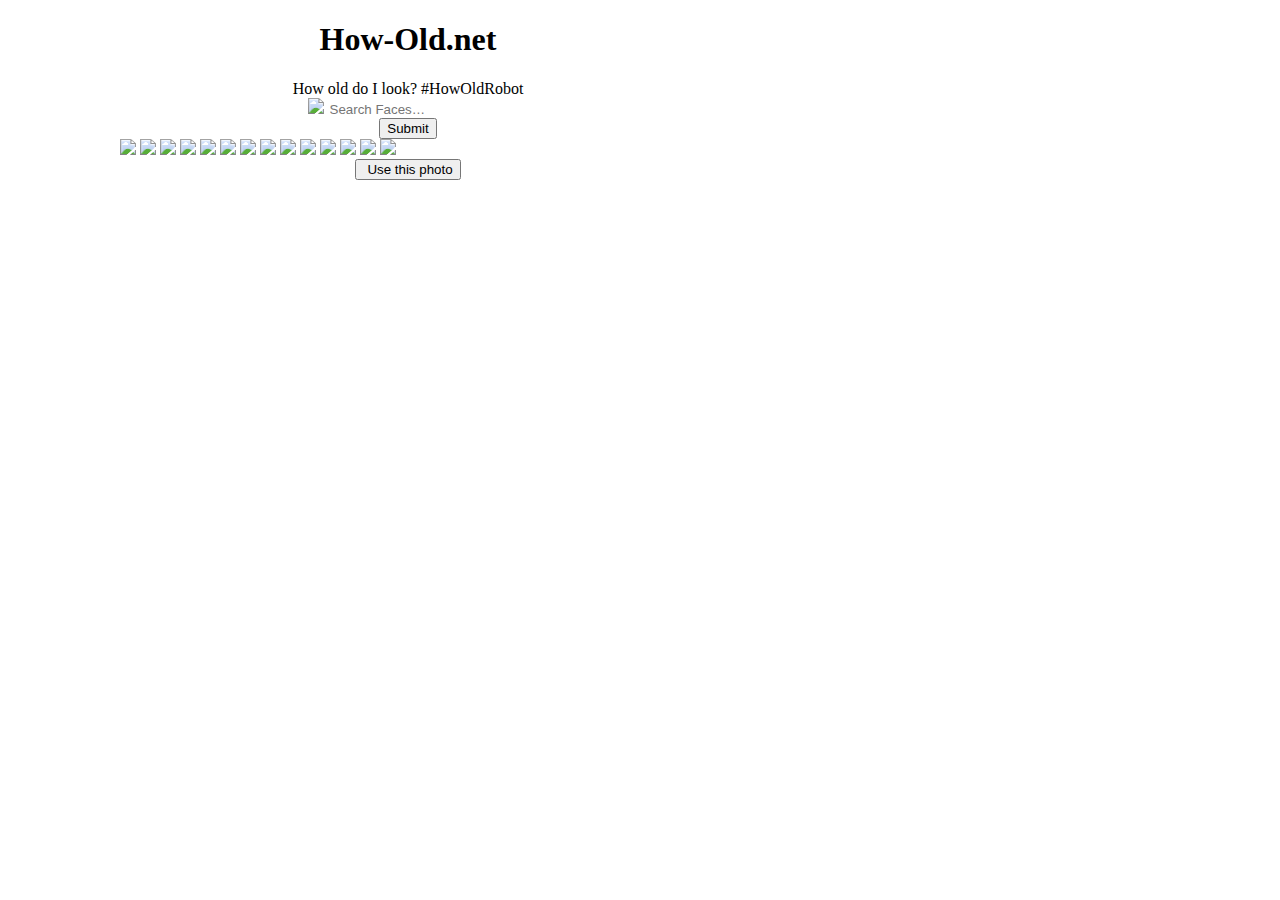
==== index.html @ dbbeac29 "no message" ====
<!DOCTYPE html>
<!-- saved from url=(0019)http://how-old.net/ -->
<html xmlns="http://www.w3.org/1999/xhtml" xmlns:fb="http://ogp.me/ns/fb" class=" js flexbox flexboxlegacy canvas canvastext webgl no-touch geolocation postmessage websqldatabase indexeddb hashchange history draganddrop websockets rgba hsla multiplebgs backgroundsize borderimage borderradius boxshadow textshadow opacity cssanimations csscolumns cssgradients cssreflections csstransforms csstransforms3d csstransitions fontface generatedcontent video audio localstorage sessionstorage webworkers applicationcache svg inlinesvg smil svgclippaths"><head><meta http-equiv="Content-Type" content="text/html; charset=UTF-8">
    <meta property="og:image" content="http://how-old.net/Images/faces2/main6_results.png">
    <meta property="og:site_name" content="How Old Do I Look?">
    <meta name="description" content="The #HowOldRobot guesses how old you look using Machine Learning.">
    <meta property="og:description" content="The #HowOldRobot guesses how old you look using Machine Learning.">
    <meta property=" og:url" content="http://how-old.net/">
    
    <meta name="viewport" content="width=device-width, initial-scale=1.0">
    <title>How old do I look? 3</title>
    <link href="./How old do I look__files/css" rel="stylesheet">

   
<body>
    <div class="site-body">
        <div id="fb-root" class=" fb_reset"><div style="position: absolute; top: -10000px; height: 0px; width: 0px;"><div><iframe name="fb_xdm_frame_http" frameborder="0" allowtransparency="true" allowfullscreen="true" scrolling="no" id="fb_xdm_frame_http" aria-hidden="true" title="Facebook Cross Domain Communication Frame" tabindex="-1" src="./How old do I look__files/87XNE1PC38r.html" style="border: none;"></iframe><iframe name="fb_xdm_frame_https" frameborder="0" allowtransparency="true" allowfullscreen="true" scrolling="no" id="fb_xdm_frame_https" aria-hidden="true" title="Facebook Cross Domain Communication Frame" tabindex="-1" src="./How old do I look__files/87XNE1PC38r(1).html" style="border: none;"></iframe></div></div><div style="position: absolute; top: -10000px; height: 0px; width: 0px;"><div></div></div></div>
        <div class="container" style="max-width: 800px; text-align: center">
<div id="header">
    <div id="headerimage"></div>
    <div id="headertext">
        <div>
            <div>
                <h1 id="picmeh1id">
                    How-Old.net
                </h1>
            </div>
            <div class="subheader">
                How old do I look? <span id="demoSpan">#HowOldRobot</span>
            </div>
        </div>
    </div>
</div>


<div id="selectImage">
   


<form id="searchBing" role="search" action="http://how-old.net/" method="get">
    <div class="input-group" style="background-color: white">
        <span class="input-group-addon" style="padding: 0px 0px 0px 0px; border: none"><img id="bLogo" class="" src="./How old do I look__files/bing2.png" data-bm="3"></span>
        <input type="search" name="q" style="border-style: none;" class="form-control" placeholder="Search Faces…" value="" id="searchText">
        <div class="input-group-btn">
            <input tabindex="0" title="Search" class="b_searchboxSubmit" id="searchsubmit" type="submit">
        </div>
    </div>
    </form>









<div id="imageDiv" class="ImageSelector" style="opacity: 1;">
    <div id="imageList" class="ScrollArea notSelectedImage" style="width: 3500px; transition-timing-function: cubic-bezier(0.1, 0.57, 0.1, 1); transition-duration: 0ms; transform: translate(-1500px, 0px) translateZ(0px);">
            <img src="./How old do I look__files/scroll000.jpg" data-url="Images/faces2/main000.jpg" data-image-name="faces2/main000.jpg" id="faces2/main000.jpg" data-orig-url="" data-orig-domain="">
            <img src="./How old do I look__files/scroll001.jpg" data-url="Images/faces2/main001.jpg" data-image-name="faces2/main001.jpg" id="faces2/main001.jpg" data-orig-url="" data-orig-domain="">
            <img src="./How old do I look__files/scroll002.jpg" data-url="Images/faces2/main002.jpg" data-image-name="faces2/main002.jpg" id="faces2/main002.jpg" data-orig-url="" data-orig-domain="">
            <img src="./How old do I look__files/scroll003.jpg" data-url="Images/faces2/main003.jpg" data-image-name="faces2/main003.jpg" id="faces2/main003.jpg" data-orig-url="" data-orig-domain="">
            <img src="./How old do I look__files/scroll004.jpg" data-url="Images/faces2/main004.jpg" data-image-name="faces2/main004.jpg" id="faces2/main004.jpg" data-orig-url="" data-orig-domain="">
            <img src="./How old do I look__files/scroll005.jpg" data-url="Images/faces2/main005.jpg" data-image-name="faces2/main005.jpg" id="faces2/main005.jpg" data-orig-url="" data-orig-domain="">
            <img src="./How old do I look__files/scroll007.jpg" data-url="Images/faces2/main007.jpg" data-image-name="faces2/main007.jpg" id="faces2/main007.jpg" data-orig-url="" data-orig-domain="" class="selectedImage">
            <img src="./How old do I look__files/scroll008.jpg" data-url="Images/faces2/main008.jpg" data-image-name="faces2/main008.jpg" id="faces2/main008.jpg" data-orig-url="" data-orig-domain="">
            <img src="./How old do I look__files/scroll009.jpg" data-url="Images/faces2/main009.jpg" data-image-name="faces2/main009.jpg" id="faces2/main009.jpg" data-orig-url="" data-orig-domain="">
            <img src="./How old do I look__files/scroll0010.jpg" data-url="Images/faces2/main0010.jpg" data-image-name="faces2/main0010.jpg" id="faces2/main0010.jpg" data-orig-url="" data-orig-domain="">
            <img src="./How old do I look__files/scroll0011.jpg" data-url="Images/faces2/main0011.jpg" data-image-name="faces2/main0011.jpg" id="faces2/main0011.jpg" data-orig-url="" data-orig-domain="">
            <img src="./How old do I look__files/scroll0012.jpg" data-url="Images/faces2/main0012.jpg" data-image-name="faces2/main0012.jpg" id="faces2/main0012.jpg" data-orig-url="" data-orig-domain="">
            <img src="./How old do I look__files/scroll0013.jpg" data-url="Images/faces2/main0013.jpg" data-image-name="faces2/main0013.jpg" id="faces2/main0013.jpg" data-orig-url="" data-orig-domain="">
            <img src="./How old do I look__files/scroll0014.jpg" data-url="Images/faces2/main0014.jpg" data-image-name="faces2/main0014.jpg" id="faces2/main0014.jpg" data-orig-url="" data-orig-domain="">
    </div>

    <div id="SelectorBox">
        <a id="attributionId" class="imgAttribution" href="http://how-old.net/#" target="_blank" data-orig-url=""></a>
    </div>
    <div id="SelectorTag">
        
        <button type="button" class="btn btn-default" onclick="analyzeUrl() ">
            <span class="glyphicon glyphicon-circle-arrow-right" style="margin-right: 4px" aria-hidden="true"></span>Use this photo
        </button>
    </div>





        </div>
    </div>
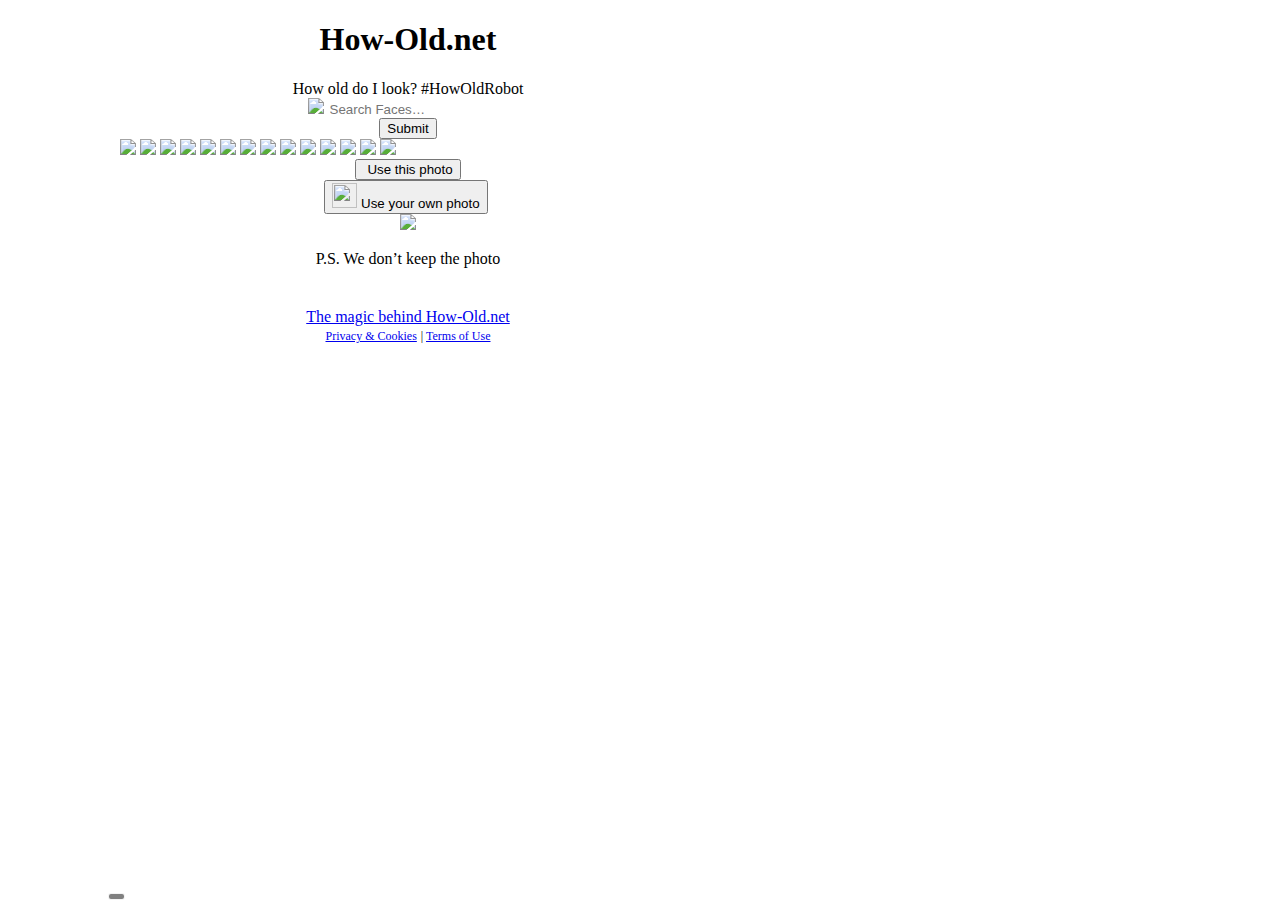
==== commit df4e34a1: "no message" ====
--- a/index.html
+++ b/index.html
@@ -8,14 +8,54 @@
     <meta property=" og:url" content="http://how-old.net/">
     
     <meta name="viewport" content="width=device-width, initial-scale=1.0">
-    <title>How old do I look? 3</title>
-    <link href="./How old do I look__files/css" rel="stylesheet">
-
-   
+    <title>How old do I look?</title>
+    <link href="./How old do I look__files/css.css" rel="stylesheet">
+
+    <script type="text/javascript">
+        var appInsights = window.appInsights || function(config) {
+            function s(config) {
+                t[config] = function() {
+                    var i = arguments;
+                    t.queue.push(function() { t[config].apply(t, i) })
+                }
+            }
+
+            var t = { config: config }, r = document, f = window, e = "script", o = r.createElement(e), i, u;
+            for (o.src = config.url || "//az416426.vo.msecnd.net/scripts/a/ai.0.js", r.getElementsByTagName(e)[0].parentNode.appendChild(o), t.cookie = r.cookie, t.queue = [], i = ["Event", "Exception", "Metric", "PageView", "Trace"]; i.length;)s("track" + i.pop());
+            return config.disableExceptionTracking || (i = "onerror", s("_" + i), u = f[i], f[i] = function(config, r, f, e, o) {
+                var s = u && u(config, r, f, e, o);
+                return s !== !0 && t["_" + i](config, r, f, e, o), s
+            }), t
+        }({
+            instrumentationKey: "9ee7038d-8036-41c1-9b93-933e8acb34ff"
+        });
+
+        window.appInsights = appInsights;
+        appInsights.trackPageView(null, null, { urlReferrr: document.referrer });
+    </script><script src="./How old do I look__files/ai.0.js.download"></script>
+    <script type="text/javascript">
+        // set up optimizely, set cookie expiration for 2 years
+        window['optimizely'] = window['optimizely'] || [];
+        window['optimizely'].push(["setCookieExpiration", 730]);
+    </script>
+    <script src="./How old do I look__files/2873520318.js.download"></script>
+<script type="text/javascript" charset="utf-8" async="" src="./How old do I look__files/button.c3b1210de6dcfc66af312e0fed7fdcd2.js.download"></script><style type="text/css">.fb_hidden{position:absolute;top:-10000px;z-index:10001}.fb_reposition{overflow:hidden;position:relative}.fb_invisible{display:none}.fb_reset{background:none;border:0;border-spacing:0;color:#000;cursor:auto;direction:ltr;font-family:"lucida grande", tahoma, verdana, arial, sans-serif;font-size:11px;font-style:normal;font-variant:normal;font-weight:normal;letter-spacing:normal;line-height:1;margin:0;overflow:visible;padding:0;text-align:left;text-decoration:none;text-indent:0;text-shadow:none;text-transform:none;visibility:visible;white-space:normal;word-spacing:normal}.fb_reset>div{overflow:hidden}.fb_link img{border:none}@keyframes fb_transform{from{opacity:0;transform:scale(.95)}to{opacity:1;transform:scale(1)}}.fb_animate{animation:fb_transform .3s forwards}
+.fb_dialog{background:rgba(82, 82, 82, .7);position:absolute;top:-10000px;z-index:10001}.fb_reset .fb_dialog_legacy{overflow:visible}.fb_dialog_advanced{padding:10px;-moz-border-radius:8px;-webkit-border-radius:8px;border-radius:8px}.fb_dialog_content{background:#fff;color:#333}.fb_dialog_close_icon{background:url(http://static.xx.fbcdn.net/rsrc.php/v3/yq/r/IE9JII6Z1Ys.png) no-repeat scroll 0 0 transparent;cursor:pointer;display:block;height:15px;position:absolute;right:18px;top:17px;width:15px}.fb_dialog_mobile .fb_dialog_close_icon{top:5px;left:5px;right:auto}.fb_dialog_padding{background-color:transparent;position:absolute;width:1px;z-index:-1}.fb_dialog_close_icon:hover{background:url(http://static.xx.fbcdn.net/rsrc.php/v3/yq/r/IE9JII6Z1Ys.png) no-repeat scroll 0 -15px transparent}.fb_dialog_close_icon:active{background:url(http://static.xx.fbcdn.net/rsrc.php/v3/yq/r/IE9JII6Z1Ys.png) no-repeat scroll 0 -30px transparent}.fb_dialog_loader{background-color:#f6f7f9;border:1px solid #606060;font-size:24px;padding:20px}.fb_dialog_top_left,.fb_dialog_top_right,.fb_dialog_bottom_left,.fb_dialog_bottom_right{height:10px;width:10px;overflow:hidden;position:absolute}.fb_dialog_top_left{background:url(http://static.xx.fbcdn.net/rsrc.php/v3/ye/r/8YeTNIlTZjm.png) no-repeat 0 0;left:-10px;top:-10px}.fb_dialog_top_right{background:url(http://static.xx.fbcdn.net/rsrc.php/v3/ye/r/8YeTNIlTZjm.png) no-repeat 0 -10px;right:-10px;top:-10px}.fb_dialog_bottom_left{background:url(http://static.xx.fbcdn.net/rsrc.php/v3/ye/r/8YeTNIlTZjm.png) no-repeat 0 -20px;bottom:-10px;left:-10px}.fb_dialog_bottom_right{background:url(http://static.xx.fbcdn.net/rsrc.php/v3/ye/r/8YeTNIlTZjm.png) no-repeat 0 -30px;right:-10px;bottom:-10px}.fb_dialog_vert_left,.fb_dialog_vert_right,.fb_dialog_horiz_top,.fb_dialog_horiz_bottom{position:absolute;background:#525252;filter:alpha(opacity=70);opacity:.7}.fb_dialog_vert_left,.fb_dialog_vert_right{width:10px;height:100%}.fb_dialog_vert_left{margin-left:-10px}.fb_dialog_vert_right{right:0;margin-right:-10px}.fb_dialog_horiz_top,.fb_dialog_horiz_bottom{width:100%;height:10px}.fb_dialog_horiz_top{margin-top:-10px}.fb_dialog_horiz_bottom{bottom:0;margin-bottom:-10px}.fb_dialog_iframe{line-height:0}.fb_dialog_content .dialog_title{background:#6d84b4;border:1px solid #365899;color:#fff;font-size:14px;font-weight:bold;margin:0}.fb_dialog_content .dialog_title>span{background:url(http://static.xx.fbcdn.net/rsrc.php/v3/yd/r/Cou7n-nqK52.gif) no-repeat 5px 50%;float:left;padding:5px 0 7px 26px}body.fb_hidden{-webkit-transform:none;height:100%;margin:0;overflow:visible;position:absolute;top:-10000px;left:0;width:100%}.fb_dialog.fb_dialog_mobile.loading{background:url(http://static.xx.fbcdn.net/rsrc.php/v3/ya/r/3rhSv5V8j3o.gif) white no-repeat 50% 50%;min-height:100%;min-width:100%;overflow:hidden;position:absolute;top:0;z-index:10001}.fb_dialog.fb_dialog_mobile.loading.centered{width:auto;height:auto;min-height:initial;min-width:initial;background:none}.fb_dialog.fb_dialog_mobile.loading.centered #fb_dialog_loader_spinner{width:100%}.fb_dialog.fb_dialog_mobile.loading.centered .fb_dialog_content{background:none}.loading.centered #fb_dialog_loader_close{color:#fff;display:block;padding-top:20px;clear:both;font-size:18px}#fb-root #fb_dialog_ipad_overlay{background:rgba(0, 0, 0, .45);position:absolute;bottom:0;left:0;right:0;top:0;width:100%;min-height:100%;z-index:10000}#fb-root #fb_dialog_ipad_overlay.hidden{display:none}.fb_dialog.fb_dialog_mobile.loading iframe{visibility:hidden}.fb_dialog_content .dialog_header{-webkit-box-shadow:white 0 1px 1px -1px inset;background:-webkit-gradient(linear, 0% 0%, 0% 100%, from(#738ABA), to(#2C4987));border-bottom:1px solid;border-color:#1d4088;color:#fff;font:14px Helvetica, sans-serif;font-weight:bold;text-overflow:ellipsis;text-shadow:rgba(0, 30, 84, .296875) 0 -1px 0;vertical-align:middle;white-space:nowrap}.fb_dialog_content .dialog_header table{-webkit-font-smoothing:subpixel-antialiased;height:43px;width:100%}.fb_dialog_content .dialog_header td.header_left{font-size:12px;padding-left:5px;vertical-align:middle;width:60px}.fb_dialog_content .dialog_header td.header_right{font-size:12px;padding-right:5px;vertical-align:middle;width:60px}.fb_dialog_content .touchable_button{background:-webkit-gradient(linear, 0% 0%, 0% 100%, from(#4966A6), color-stop(.5, #355492), to(#2A4887));border:1px solid #29487d;-webkit-background-clip:padding-box;-webkit-border-radius:3px;-webkit-box-shadow:rgba(0, 0, 0, .117188) 0 1px 1px inset, rgba(255, 255, 255, .167969) 0 1px 0;display:inline-block;margin-top:3px;max-width:85px;line-height:18px;padding:4px 12px;position:relative}.fb_dialog_content .dialog_header .touchable_button input{border:none;background:none;color:#fff;font:12px Helvetica, sans-serif;font-weight:bold;margin:2px -12px;padding:2px 6px 3px 6px;text-shadow:rgba(0, 30, 84, .296875) 0 -1px 0}.fb_dialog_content .dialog_header .header_center{color:#fff;font-size:16px;font-weight:bold;line-height:18px;text-align:center;vertical-align:middle}.fb_dialog_content .dialog_content{background:url(http://static.xx.fbcdn.net/rsrc.php/v3/y9/r/jKEcVPZFk-2.gif) no-repeat 50% 50%;border:1px solid #555;border-bottom:0;border-top:0;height:150px}.fb_dialog_content .dialog_footer{background:#f6f7f9;border:1px solid #555;border-top-color:#ccc;height:40px}#fb_dialog_loader_close{float:left}.fb_dialog.fb_dialog_mobile .fb_dialog_close_button{text-shadow:rgba(0, 30, 84, .296875) 0 -1px 0}.fb_dialog.fb_dialog_mobile .fb_dialog_close_icon{visibility:hidden}#fb_dialog_loader_spinner{animation:rotateSpinner 1.2s linear infinite;background-color:transparent;background-image:url(http://static.xx.fbcdn.net/rsrc.php/v3/yD/r/t-wz8gw1xG1.png);background-repeat:no-repeat;background-position:50% 50%;height:24px;width:24px}@keyframes rotateSpinner{0%{transform:rotate(0deg)}100%{transform:rotate(360deg)}}
+.fb_iframe_widget{display:inline-block;position:relative}.fb_iframe_widget span{display:inline-block;position:relative;text-align:justify}.fb_iframe_widget iframe{position:absolute}.fb_iframe_widget_fluid_desktop,.fb_iframe_widget_fluid_desktop span,.fb_iframe_widget_fluid_desktop iframe{max-width:100%}.fb_iframe_widget_fluid_desktop iframe{min-width:220px;position:relative}.fb_iframe_widget_lift{z-index:1}.fb_hide_iframes iframe{position:relative;left:-10000px}.fb_iframe_widget_loader{position:relative;display:inline-block}.fb_iframe_widget_fluid{display:inline}.fb_iframe_widget_fluid span{width:100%}.fb_iframe_widget_loader iframe{min-height:32px;z-index:2;zoom:1}.fb_iframe_widget_loader .FB_Loader{background:url(http://static.xx.fbcdn.net/rsrc.php/v3/y9/r/jKEcVPZFk-2.gif) no-repeat;height:32px;width:32px;margin-left:-16px;position:absolute;left:50%;z-index:4}</style></head>
 <body>
     <div class="site-body">
         <div id="fb-root" class=" fb_reset"><div style="position: absolute; top: -10000px; height: 0px; width: 0px;"><div><iframe name="fb_xdm_frame_http" frameborder="0" allowtransparency="true" allowfullscreen="true" scrolling="no" id="fb_xdm_frame_http" aria-hidden="true" title="Facebook Cross Domain Communication Frame" tabindex="-1" src="./How old do I look__files/87XNE1PC38r.html" style="border: none;"></iframe><iframe name="fb_xdm_frame_https" frameborder="0" allowtransparency="true" allowfullscreen="true" scrolling="no" id="fb_xdm_frame_https" aria-hidden="true" title="Facebook Cross Domain Communication Frame" tabindex="-1" src="./How old do I look__files/87XNE1PC38r(1).html" style="border: none;"></iframe></div></div><div style="position: absolute; top: -10000px; height: 0px; width: 0px;"><div></div></div></div>
         <div class="container" style="max-width: 800px; text-align: center">
+            <script src="./How old do I look__files/jquery"></script>
+
+            <script src="./How old do I look__files/bootstrap"></script>
+
+            
+
+
+
+
+
 <div id="header">
     <div id="headerimage"></div>
     <div id="headertext">
@@ -34,7 +74,15 @@
 
 
 <div id="selectImage">
-   
+    
+
+
+
+<script type="text/javascript">
+    $(window).load(function () {
+        $("#searchBing").get(0).reset(); //clear form data on page load
+    });
+</script>
 
 
 <form id="searchBing" role="search" action="http://how-old.net/" method="get">
@@ -82,13 +130,109 @@
             <span class="glyphicon glyphicon-circle-arrow-right" style="margin-right: 4px" aria-hidden="true"></span>Use this photo
         </button>
     </div>
-
-
-
-
-
-        </div>
-    </div>
-
-
-
+<div class="iScrollHorizontalScrollbar iScrollLoneScrollbar" style="position: absolute; z-index: 9999; height: 7px; left: 2px; right: 2px; bottom: 0px; overflow: hidden; pointer-events: none;"><div class="iScrollIndicator" style="box-sizing: border-box; position: absolute; background: rgba(0, 0, 0, 0.498039); border: 1px solid rgba(255, 255, 255, 0.901961); border-radius: 3px; height: 100%; transition-duration: 0ms; display: block; width: 17px; transform: translate(106px, 0px) translateZ(0px); transition-timing-function: cubic-bezier(0.1, 0.57, 0.1, 1);"></div></div></div>
+
+ 
+    <label id="uploadLabel" class="center-block" style="width: 230px;">
+        <button id="uploadFileId" class="btn btn-default action" onclick=" document.getElementById(&#39;uploadBtn&#39;).click(); ">
+            <span>
+                <img src="./How old do I look__files/browse-icon.svg" style="width: 25px; height: 25px">
+            </span>
+            Use your own photo
+        </button>
+        <input id="uploadBtn" type="file" accept="image/*" style="visibility: hidden; width: 0px; height: 0px">
+    </label>
+</div>
+<div id="results" hidden="">
+    <div id="analyzingLabel" class="bodyfont"></div>
+    <div id="imageSpacer" style="width:0px; height:0px;"></div>
+    <div id="thumbContainer" style="padding-left: 0px; position: relative;">
+        <img id="thumbnail" src="./How old do I look__files/placeholder.png" class="img-responsive center-block" onerror=" this.onerror = null;this.src = &#39;/Images/placeholder.png&#39;; ">
+        <a id="attributionMainId" class="imgAttribution" href="http://how-old.net/#" target="_blank" style="left: 2px;"></a>
+        <div id="faces"><div></div></div>
+    </div>
+    <p id="improvingLabel" class="help-block center-block bodyfont" style="font-weight: 100; font-size: 13px; text-align: center; visibility: hidden; margin-bottom: 20px; ">Sorry if we didn’t quite get it right - 
+        <a class="bodyfont link-underline" href="http://how-old.net/goto?url=aka.ms/faceapi" target="_blank" style="font-weight: 100; font-size: 13px; text-decoration: underline">we are still improving this feature.</a>.</p>
+    
+    <div id="gameLauncher" hidden="">
+        <button id="gameBtn" class="btn btn-default center-block action">
+            Get a human opinion
+        </button>
+        <div id="gameConjunction" class="bodyfont">or</div>
+    </div>
+    
+    
+    <button id="tryAnotherBtn" class="btn btn-default center-block action" onclick=" history.go(-1); ">
+        Try Another Photo!
+    </button>
+    <div id="jsonEventDiv" style="margin-top: 30px;" hidden="">
+        <pre id="jsonEvent" style="text-align: left"></pre>
+    </div>
+</div>
+
+
+
+<img id="microsoftIcon" src="./How old do I look__files/microsoft-rev-01.png" class="center-block">
+
+<p id="maxImageSize" class="help-block center-block bodyfont">P.S. We don’t keep the photo</p>
+
+    <div id="socialContainer">
+        <div id="socialDiv">
+            <div id="facebookShare" class="fb-share-button fb_iframe_widget" data-href="http://how-old.net/" data-layout="button_count" fb-xfbml-state="rendered" fb-iframe-plugin-query="app_id=&amp;container_width=770&amp;href=http%3A%2F%2Fhow-old.net%2F&amp;layout=button_count&amp;locale=en_US&amp;sdk=joey"><span style="vertical-align: bottom; width: 86px; height: 20px;"><iframe name="f3a0e209730b28c" width="1000px" height="1000px" frameborder="0" allowtransparency="true" allowfullscreen="true" scrolling="no" title="fb:share_button Facebook Social Plugin" src="./How old do I look__files/share_button.html" style="border: none; visibility: visible; width: 86px; height: 20px;" class=""></iframe></span></div>
+            <iframe id="twitter-widget-0" scrolling="no" frameborder="0" allowtransparency="true" class="twitter-share-button twitter-share-button-rendered twitter-tweet-button" title="Twitter Tweet Button" src="./How old do I look__files/tweet_button.5c39137502ea1894df4434ae5ed041c5.en.html" style="position: static; visibility: visible; width: 60px; height: 20px;" data-url="http://how-old.net"></iframe>
+        </div>
+    </div>
+
+<a id="dontWorryId" class="bodyfont link" style="text-align: center; display: inline-block" href="http://how-old.net/themagic">
+    <span>The magic behind How-Old.net</span>
+</a>
+
+<div id="footerId">
+    <a class="bodyfont link" style="font-size: 12px;" href="http://how-old.net/goto?url=aka.ms/howoldprivacy" target="_blank"><span>Privacy &amp; Cookies</span></a>
+    <label class="bodyfont" style="font-size: 12px" href="#"> | </label>
+    <a class="bodyfont link" style="font-size: 12px;" href="http://how-old.net/goto?url=aka.ms/howoldtou" target="_blank"><span>Terms of Use</span></a>
+    <label id="linkSeparetor" hidden="" class="bodyfont" style="font-size: 12px" href="#"> | </label>
+    <a id="viewEvent" hidden="" class="bodyfont link" style="font-size: 12px" href="http://how-old.net/#"><span>View Source</span></a>
+</div>
+
+
+
+<input data-val="true" data-val-required="The IsTest field is required." id="isTest" name="isTest" type="hidden" value="False">
+<input id="source" name="source" type="hidden" value="">
+<input id="siteVersion" name="siteVersion" type="hidden" value="001">
+
+
+<input id="analyzingText" name="analyzingText" type="hidden" value="Analyzing...">
+<input id="couldntDetectText" name="couldntDetectText" type="hidden" value="Couldn’t detect any faces.">
+<input id="VerifyImageText" name="VerifyImageText" type="hidden" value="Please verify that the image is valid and less than 10MB.">
+
+
+
+<script src="./How old do I look__files/javascript"></script>
+
+<script src="./How old do I look__files/demo"></script>
+
+
+<script type="text/javascript">
+    window.enableGame = false;
+</script>
+
+
+
+
+
+
+
+
+        </div>
+    </div>
+<script src="./How old do I look__files/share"></script>
+
+
+
+
+
+
+
+
+<iframe id="rufous-sandbox" scrolling="no" frameborder="0" allowtransparency="true" allowfullscreen="true" style="position: absolute; visibility: hidden; display: none; width: 0px; height: 0px; padding: 0px; border: none;" title="Twitter analytics iframe" src="./How old do I look__files/saved_resource.html"></iframe></body></html>